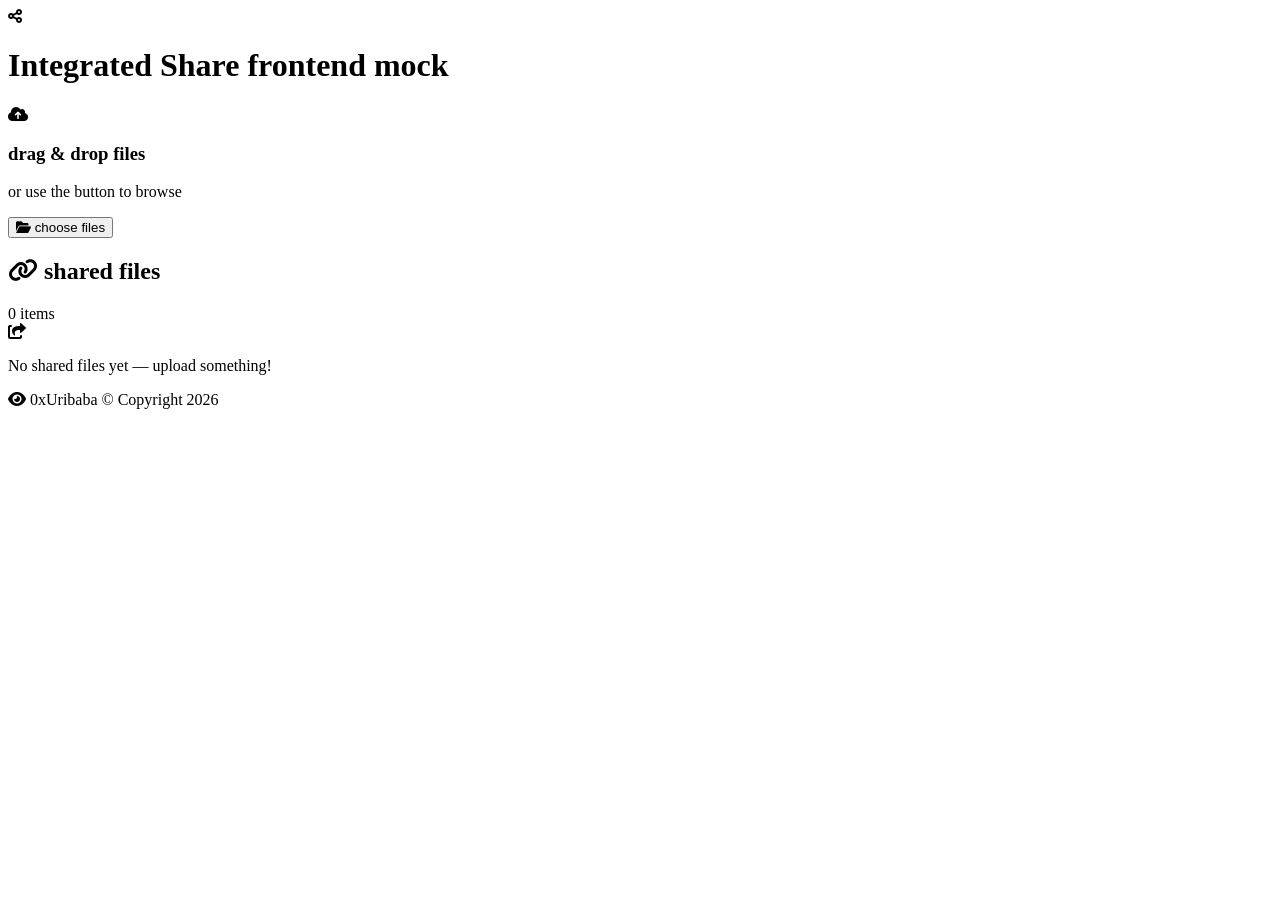
==== index.html @ 0ce802cd "frontend index testing commit" ====
<!DOCTYPE html>
<html lang="en">
<head>
    <meta charset="UTF-8">
    <meta name="viewport" content="width=device-width, initial-scale=1.0">
    <title>Integrated Share · UI demo</title>
    <link rel="stylesheet" href="https://cdnjs.cloudflare.com/ajax/libs/font-awesome/6.0.0-beta3/css/all.min.css">
    <link href="https://fonts.googleapis.com/css2?family=Inter:opsz,wght@14..32,400;14..32,500;14..32,600&display=swap" rel="stylesheet">
    <link rel="stylesheet" href="static/style.css">
</head>
<body>
    <div class="card">
        <div class="app-header">
            <i class="fas fa-share-nodes"></i>
            <h1>Integrated Share <span>frontend mock</span></h1>
        </div>

        <div class="upload-section">
            <div class="drop-zone" id="dropZone">
                <i class="fas fa-cloud-upload-alt"></i>
                <h3>drag & drop files</h3>
                <p>or use the button to browse</p>
                <button class="select-btn" id="selectFilesBtn" type="button">
                    <i class="fas fa-folder-open"></i> choose files
                </button>
                <input type="file" id="fileInput" multiple hidden>
            </div>
        </div>

        <div class="shared-header">
            <h2><i class="fas fa-link"></i> shared files</h2>
            <span class="badge-light" id="fileCount">0 items</span>
        </div>

        <div id="fileList" class="file-list">
        </div>

        <div class="demo-note">
            <i class="fas fa-eye"></i> 0xUribaba © Copyright 2026
        </div>
    </div>

    <script src="static/main.js"></script>
</body>
</html>
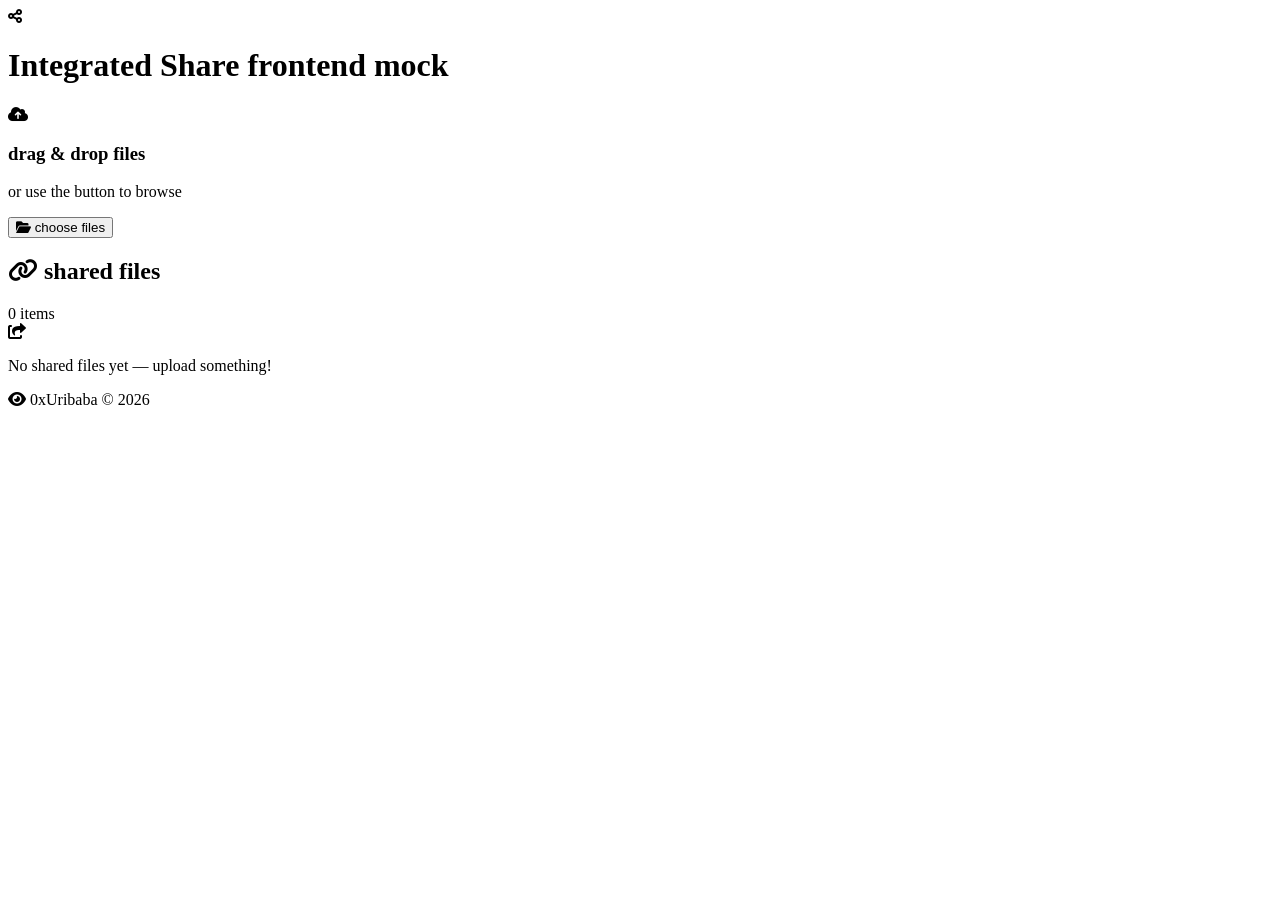
==== commit 2593d7e1: "Merge pull request #2 from saditchowdhury/main updated copyright" ====
--- a/index.html
+++ b/index.html
@@ -36,7 +36,7 @@
         </div>
 
         <div class="demo-note">
-            <i class="fas fa-eye"></i> 0xUribaba © Copyright 2026
+            <i class="fas fa-eye"></i> 0xUribaba © 2026
         </div>
     </div>
 
